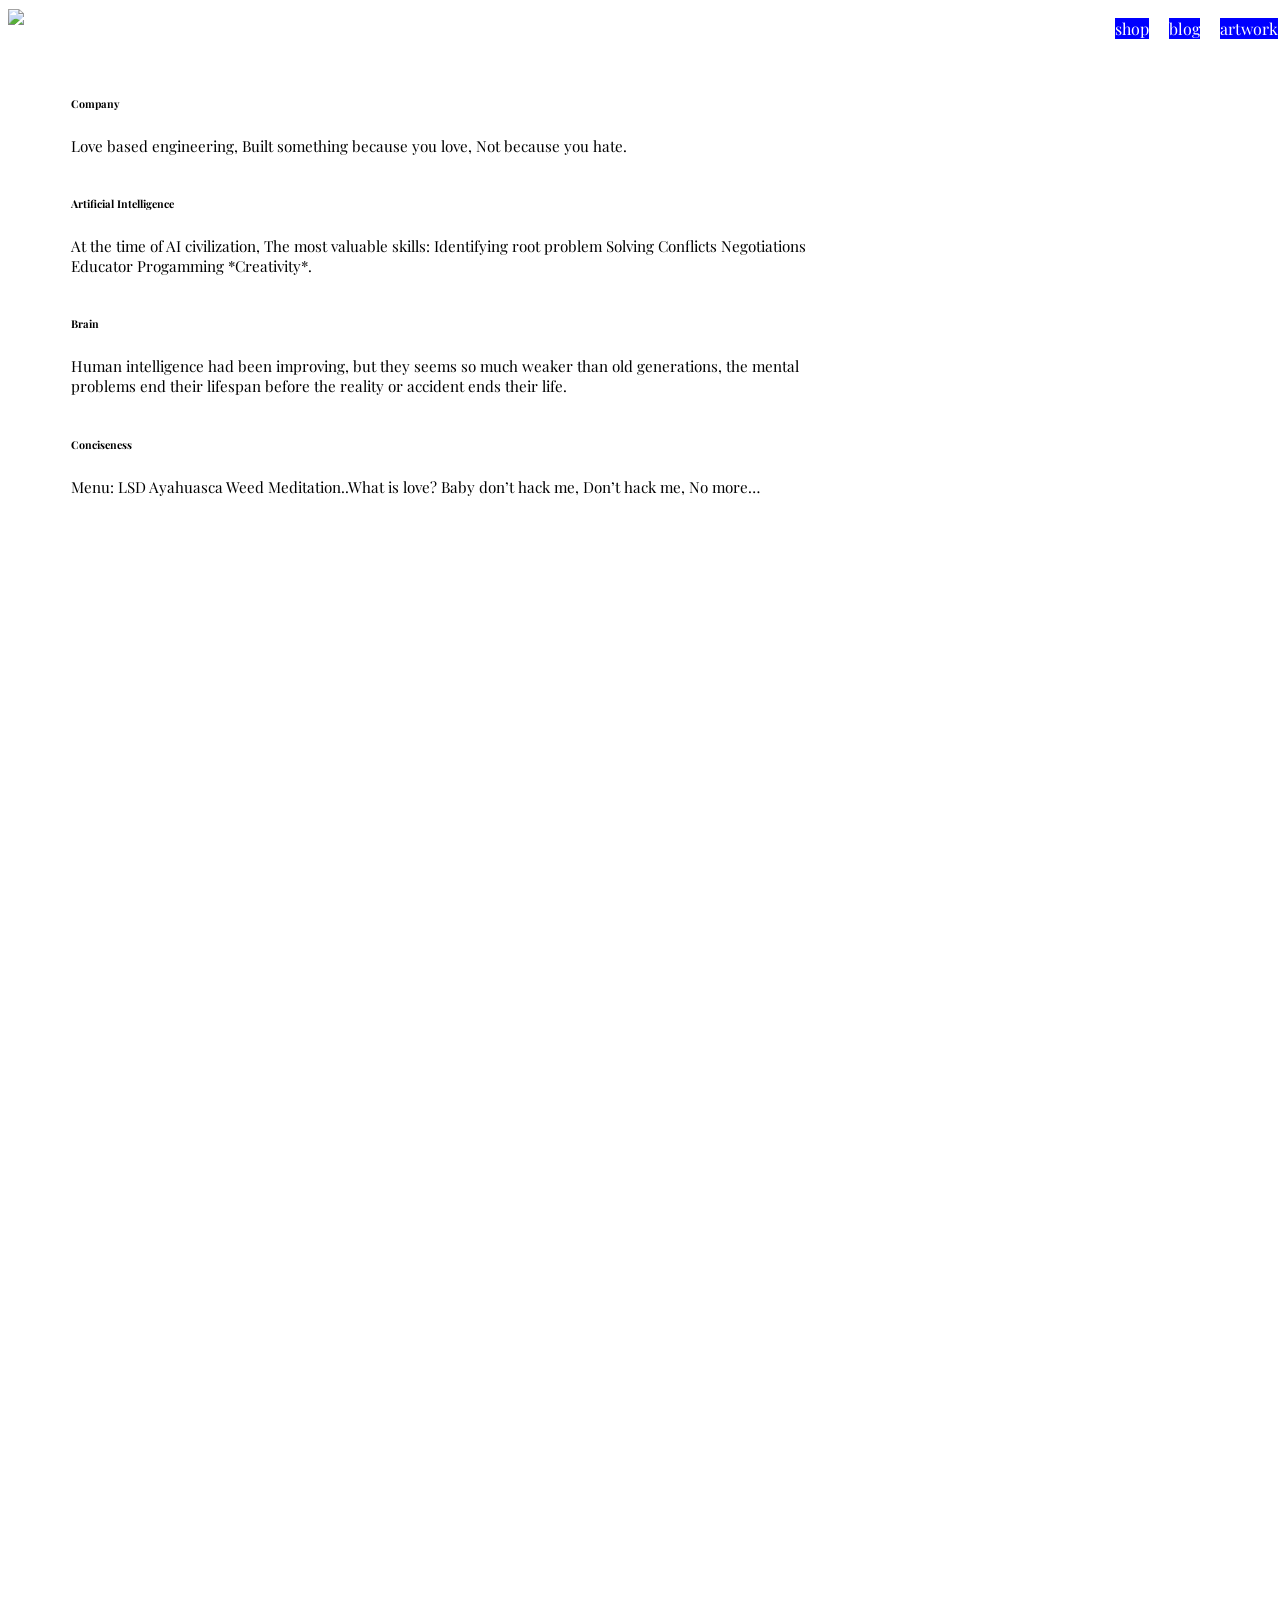
==== blog.html @ 6f13d495 "Add files via upload" ====
<!DOCTYPE html>
<html lang="en" >
<head>
  <meta charset="UTF-8">
  <title>CodePen - A Pen by manicfung</title>
  <link rel="stylesheet" href="./style.css">

</head>
<body>
<!-- partial:index.partial.html -->
<!DOCTYPE html>
<html lang="en">
<head>
	  <meta charset="UTF-8">
	  <title>manic-fun-art</title>
    <link href='https://fonts.googleapis.com/css?family=Playfair Display' rel='stylesheet'>
</head>

<body>
<header>
<div class="header">
<nav class="artwork">artwork</nav>
<nav class="blog">blog</nav>
<nav class="shop">shop</nav>
<a href='https://www.linkpicture.com/view.php?img=LPic63ff5f8c7d872558342685'><img src='https://www.linkpicture.com/q/manicfung-logo_1.png' type='image' width="150px"></a>
</div>
</header>
<div class="body">
<article>
  <h6>Company</h6>
  <p>Love based engineering, Built something because you love, Not because you hate.</p>
</article>
<article>
   <h6>Artificial Intelligence</h6>
  <p>At the time of AI civilization, The most valuable skills: Identifying root problem Solving Conflicts Negotiations Educator Progamming *Creativity*.</p>
</article>
<article>
   <h6>Brain</h6>
  <p>Human intelligence had been improving, but they seems so much weaker than old generations, the mental problems end their lifespan before the reality or accident ends their life.</p>
</article>
<article>
   <h6>Conciseness</h6>
  <p>Menu: LSD Ayahuasca Weed Meditation..What is love? Baby don’t hack me, Don’t hack me, No more…</p>
</article>
</div>
</body>
<!-- partial -->
  
</body>
</html>
---- style.css ----
nav{
    display:inline-block;
    float:right;
    background-color:blue;
    margin:10px;
    border:10px;
    color:white;
}
section{
    float:left;
    width: 500px;
    height: 200px;
    padding: 5px;
}
article{
    float:left;
    display:block;
}

p{
  font-size:95%;
}

body {
 height: 2000px;
 font-family: 'Playfair Display';
}

.header {
 position: fixed;
 width: 100%;
}
.body{
   padding:5%;
   width:60%;
}
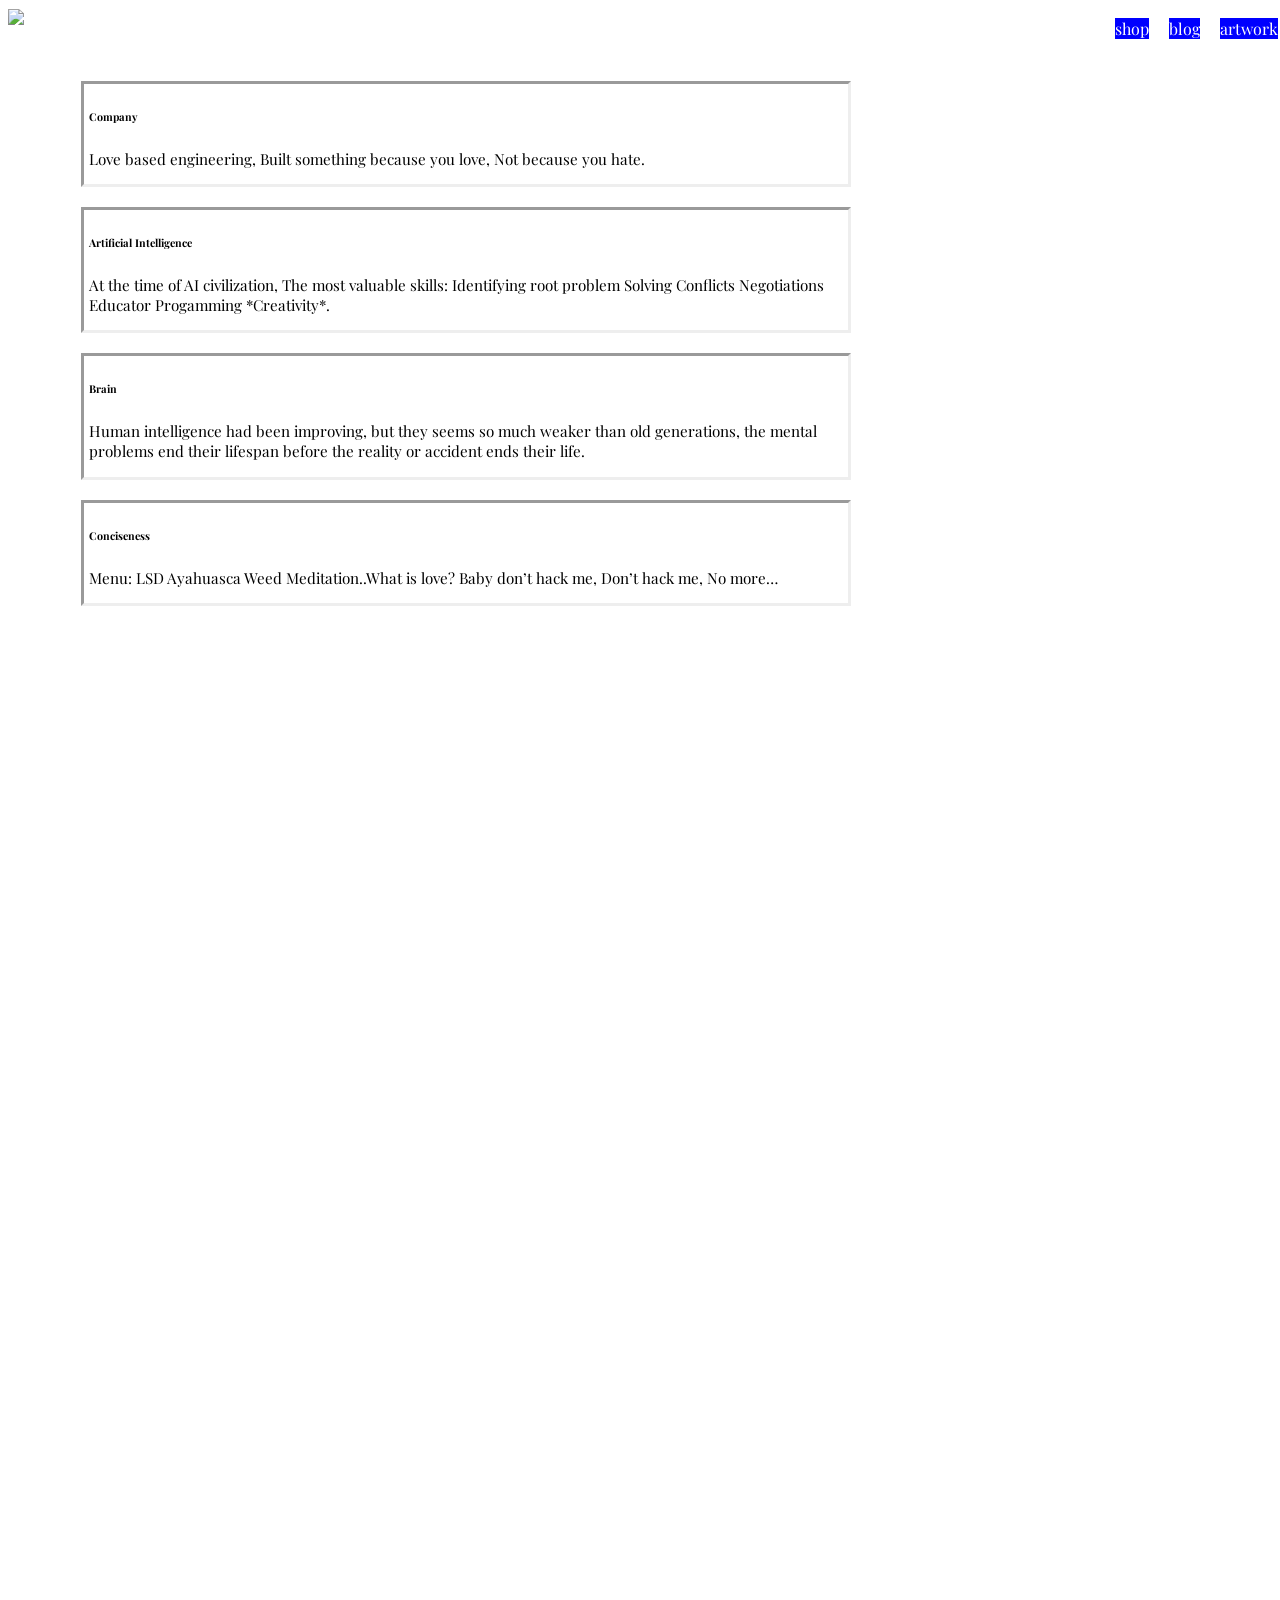
==== commit 6dd4f3ae: "Update blog.html" ====
--- a/blog.html
+++ b/blog.html
@@ -2,7 +2,7 @@
 <html lang="en" >
 <head>
   <meta charset="UTF-8">
-  <title>CodePen - A Pen by manicfung</title>
+  <title>manicfung make stuffz</title>
   <link rel="stylesheet" href="./style.css">
 
 </head>
@@ -12,7 +12,7 @@
 <html lang="en">
 <head>
 	  <meta charset="UTF-8">
-	  <title>manic-fun-art</title>
+	  <title>manicfung make stuffz</title>
     <link href='https://fonts.googleapis.com/css?family=Playfair Display' rel='stylesheet'>
 </head>
 
--- a/style.css
+++ b/style.css
@@ -15,6 +15,10 @@
 article{
     float:left;
     display:block;
+    border-style: inset;
+    width:100%;
+    margin:10px;
+    padding-left:5px;
 }
 
 p{
@@ -33,4 +37,4 @@
 .body{
    padding:5%;
    width:60%;
-}+}
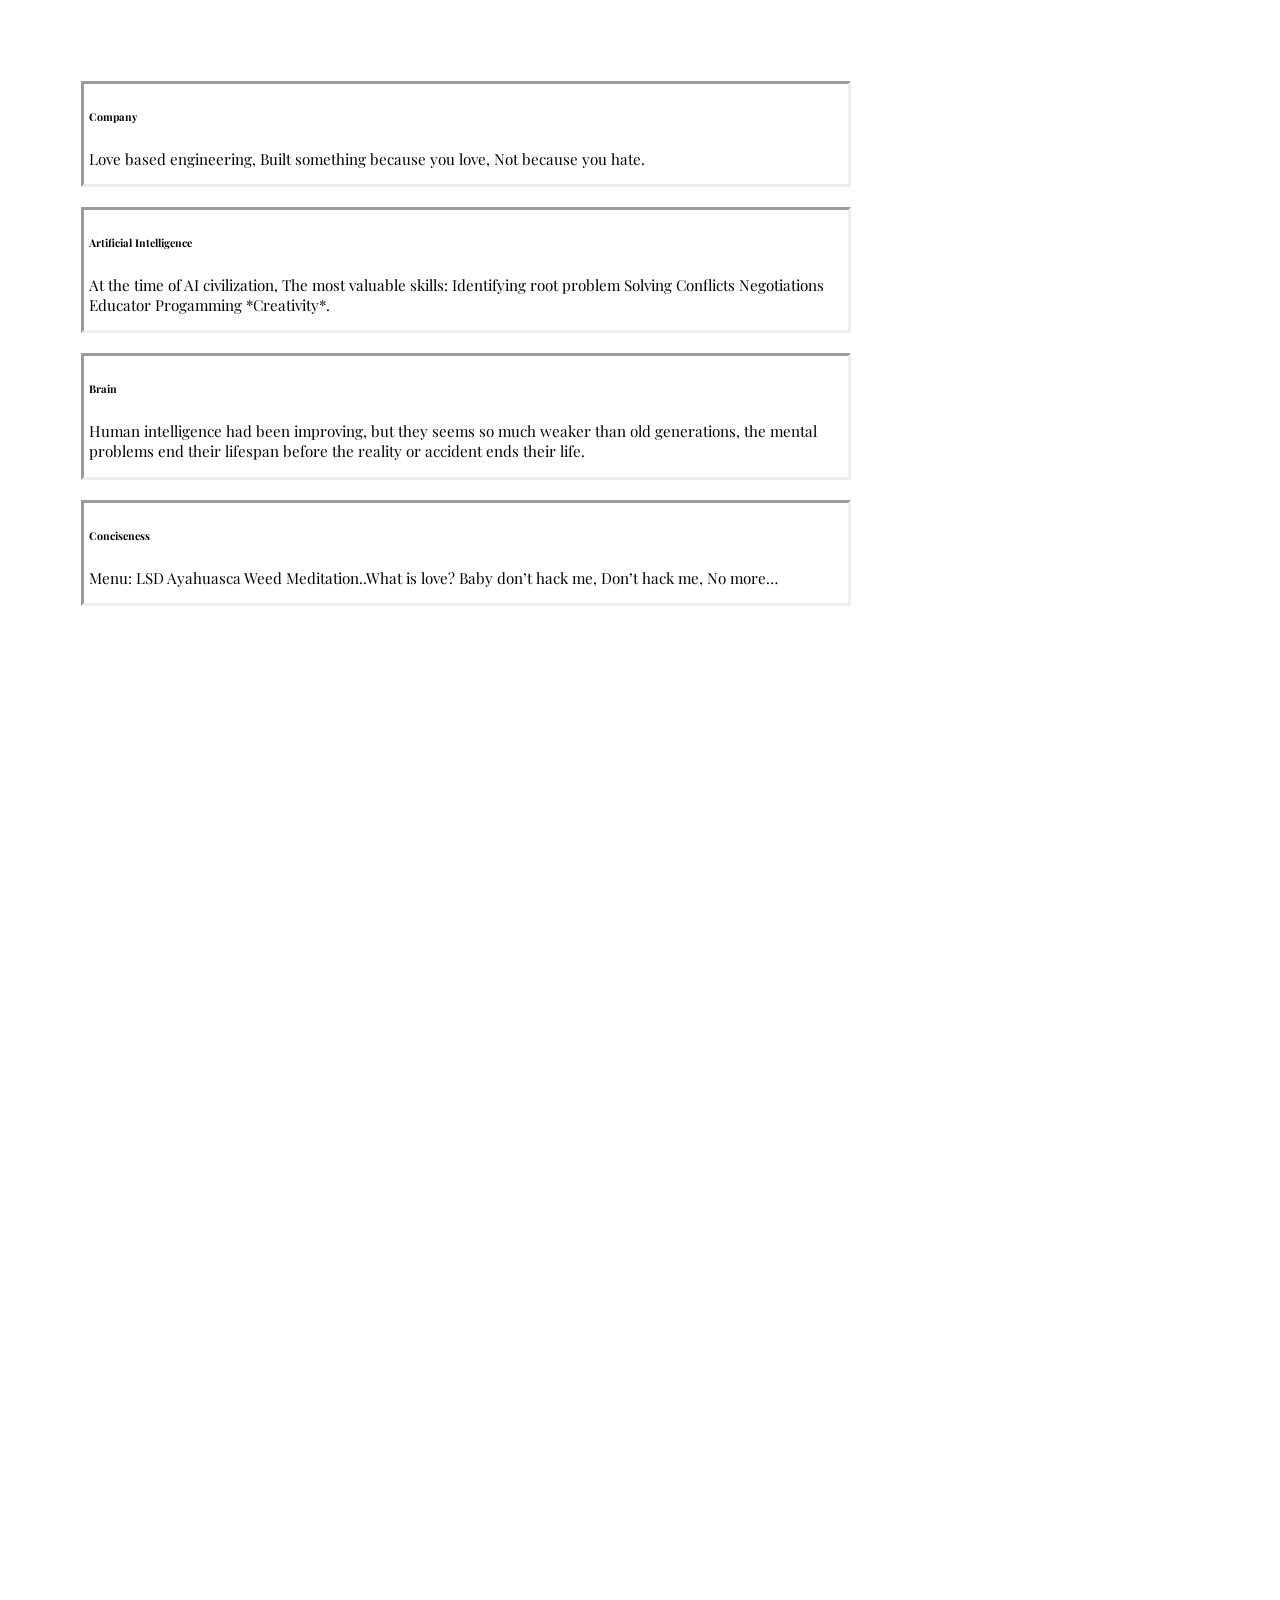
==== commit dbf83ac1: "Update blog.html" ====
--- a/blog.html
+++ b/blog.html
@@ -18,12 +18,6 @@
 
 <body>
 <header>
-<div class="header">
-<nav class="artwork">artwork</nav>
-<nav class="blog">blog</nav>
-<nav class="shop">shop</nav>
-<a href='https://www.linkpicture.com/view.php?img=LPic63ff5f8c7d872558342685'><img src='https://www.linkpicture.com/q/manicfung-logo_1.png' type='image' width="150px"></a>
-</div>
 </header>
 <div class="body">
 <article>
